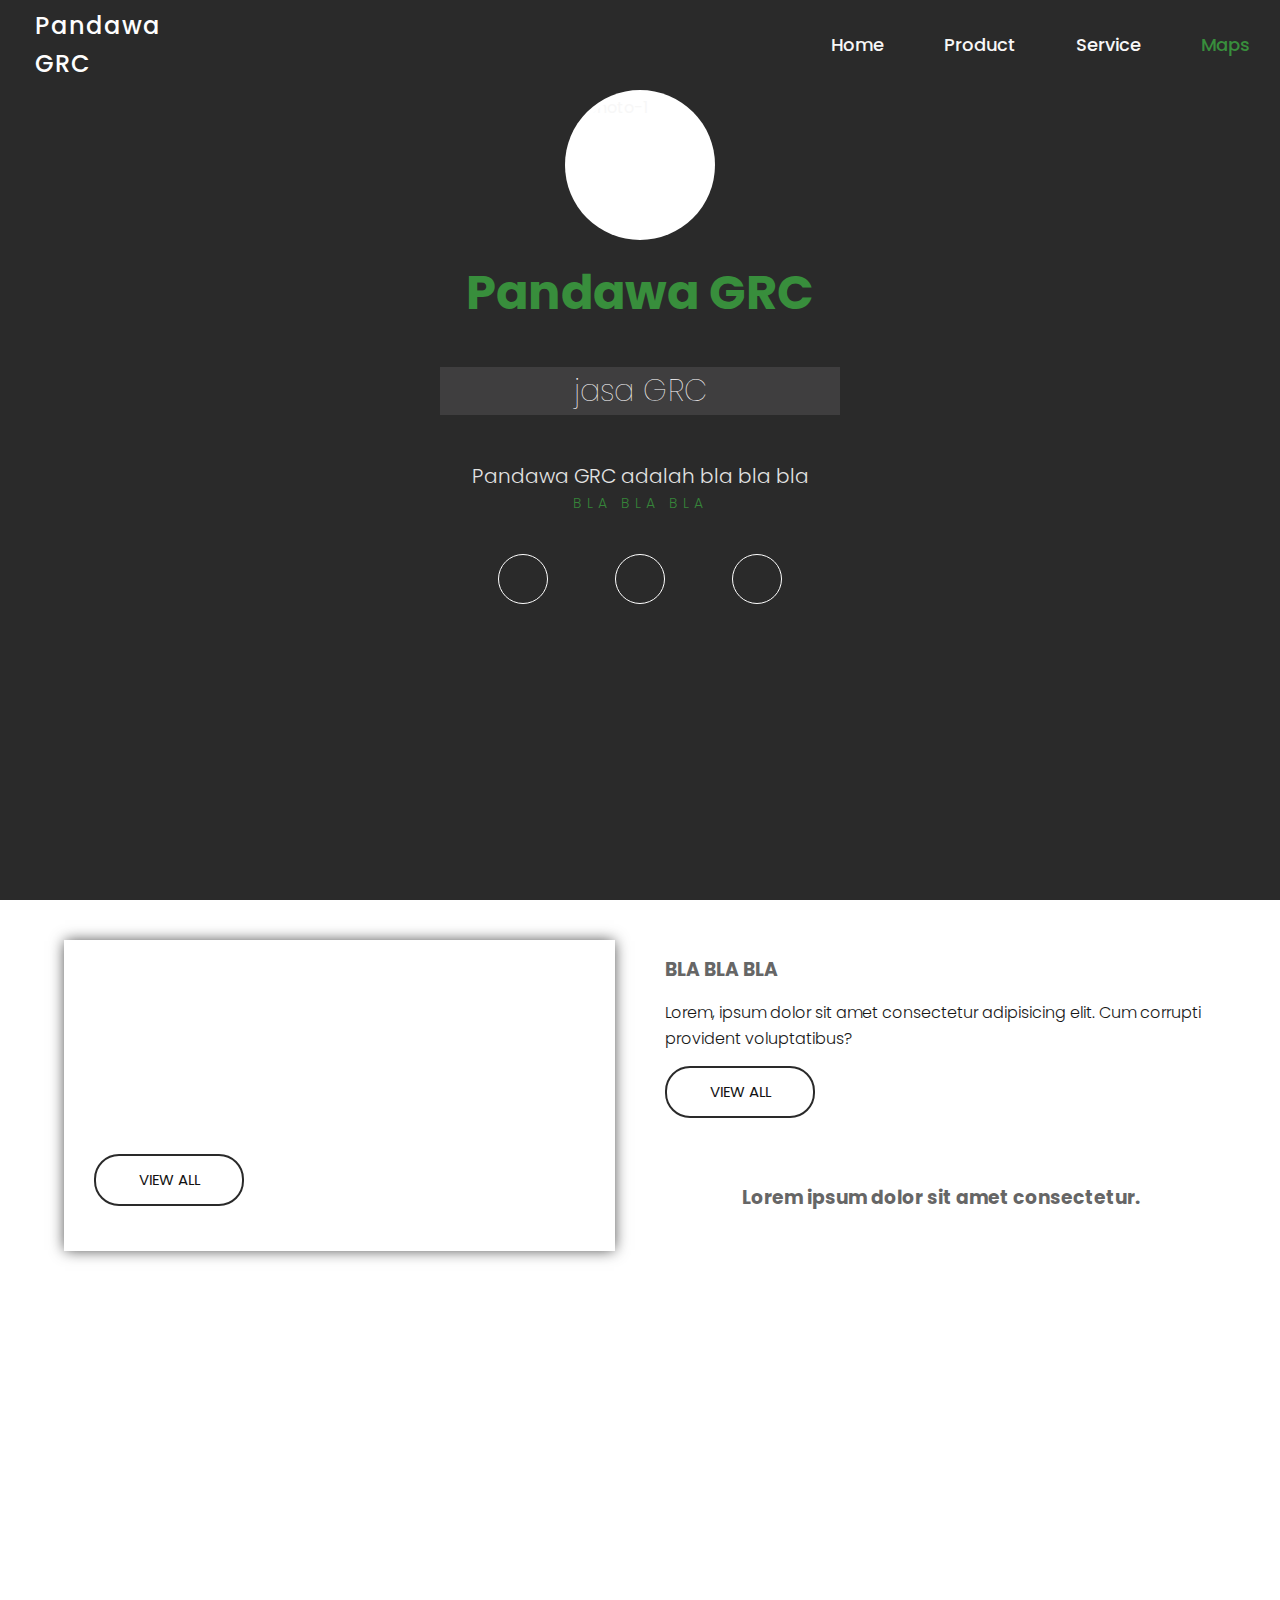
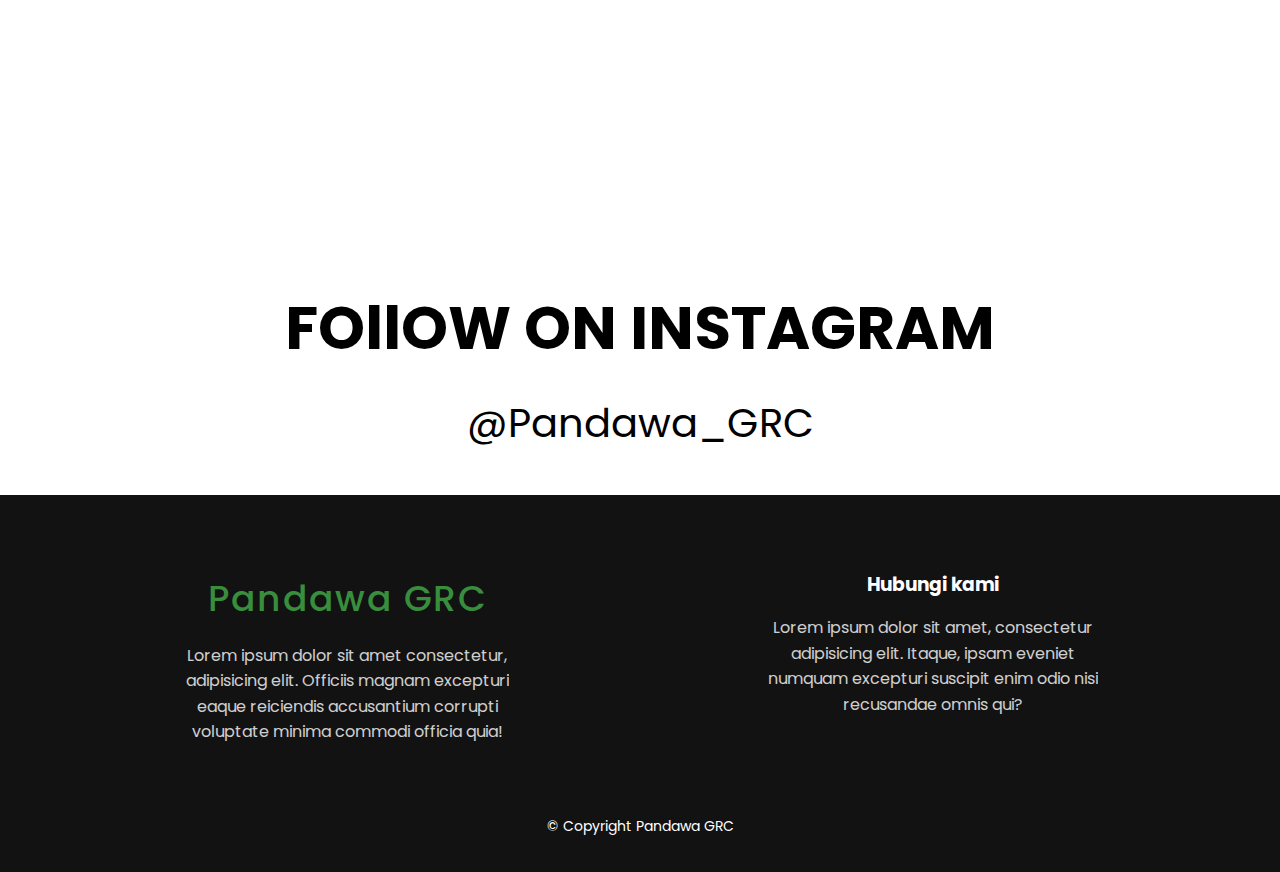
==== index.html @ bee5fdad "coba" ====
<!DOCTYPE html>
<html lang="en">

<head>
    <meta charset="UTF-8">
    <meta name="viewport" content="width=device-width, initial-scale=1.0">
    <title>Pandawa GRC</title>
    <link rel="stylesheet" href="css/style.css">
    <link rel="stylesheet" href="simplelightbox-master/dist/simple-lightbox.css">
    <script src="https://kit.fontawesome.com/6d033bf49c.js" crossorigin="anonymous"></script>
</head>

<body>
    <!-- header -->
    <header class="header">
        <div class="nav-section">
            <div class="brand-and-navBtn">
                <span class="brand-name">
                    Pandawa GRC
                </span>
                <span class="navBtn flex">
                    <i class="fas fa-bars"></i>
                </span>
            </div>
            <!-- nav menu -->
            <nav class="top-nav">
                <ul>
                    <li><a href="index.html">Home</a></li>
                    <li><a href="product.html">Product</a></li>
                    <li><a href="service.html">Service</a></li>
                    <li><a href="maps.html" class="active">Maps</a></li>
                </ul>
            </nav>
        </div>

        <div class="container about">
            <div class="about-content">
                <div class="about-img flex">
                    <img src="img/IMG_20230430_104029.jpg" alt="photo-1">
                </div>
                <h2>Pandawa GRC</h2>
                <h3>jasa GRC</h3>
                <blockquote>
                    Pandawa GRC adalah bla bla bla
                    <span>bla bla bla</span>
                </blockquote>
            </div>
            <div class="social-icons">
                <ul>
                    <li>
                        <a href="#"> <i class="fab  fa-instagram"></i></a>
                    </li>
                    <li>
                        <a href="#"> <i class="fab  fa-tiktok"></i></a>
                    </li>
                    <li>
                        <a href="#"> <i class="fab  fa-whatsapp"></i></a>
                    </li>
                </ul>
            </div>
        </div>
    </header>
    <!-- akhir header -->
    <!-- main -->
    <section class="section-one">
        <div class="container">
            <div class="sec-one-left">
                <!-- image -->
                <div>
                    <h3>
                        lorem ipsum dolor sit amet
                    </h3>
                    <p>
                        Lorem ipsum dolor sit amet consectetur, adipisicing elit. Magnam veritatis sit, quisquam alias perspiciatis optio suscipit facere quis non voluptatum.
                    </p>
                    <a href="#" class="btn">View All</a>
                </div>
            </div>

            <div class="sec-one-right">
                <div class="work-content">
                    <h3>BLA BLA BLA</h3>
                    <p>Lorem, ipsum dolor sit amet consectetur adipisicing elit. Cum corrupti provident voluptatibus?</p>
                    <a href="#" class="btn">View All</a>
                </div>
                <div class="work-imgs">
                    <div class="work-img-1">
                        <!-- image -->

                    </div>
                    <div class="work-img-2">
                        <!-- image -->
                    </div>
                </div>
                <h3>Lorem ipsum dolor sit amet consectetur.</h3>
            </div>
        </div>
    </section>

    <section class="section-two">
        <div class="container">
            <h2>FOllOW ON INSTAGRAM</h2>
            <span>@Pandawa_GRC</span>
            <div class="insta-imgs">
                <div>
                    <img src="img/insta-1" alt="">
                    <div class="icon-overlay flex">
                        <i class="fab fa-instagram"></i>
                    </div>
                </div>
                <div>
                    <img src="img/insta-2" alt="">
                    <div class="icon-overlay flex">
                        <i class="fab fa-instagram"></i>
                    </div>
                </div>
                <div>
                    <img src="img/insta-3" alt="">
                    <div class="icon-overlay flex">
                        <i class="fab fa-instagram"></i>
                    </div>
                </div>
                <div>
                    <img src="img/insta-4" alt="">
                    <div class="icon-overlay flex">
                        <i class="fab fa-instagram"></i>
                    </div>
                </div>
            </div>
        </div>
    </section>
    <!-- akhir main -->
    <!-- footer -->
    <footer class="footer">
        <div class="footer-container container">
            <div>
                <h2>Pandawa GRC</h2>
                <p>Lorem ipsum dolor sit amet consectetur, adipisicing elit. Officiis magnam excepturi eaque reiciendis accusantium corrupti voluptate minima commodi officia quia!</p>
            </div>
            <div>
                <h3>Hubungi kami</h3>
                <p>Lorem ipsum dolor sit amet, consectetur adipisicing elit. Itaque, ipsam eveniet numquam excepturi suscipit enim odio nisi recusandae omnis qui?</p>
            </div>
        </div>
        <p>&copy; Copyright Pandawa GRC</p>
    </footer>
    <!-- akhir footer -->
</body>
<script src="js/script.js"></script>
<script src="simplelightbox-master/dist/simple-lightbox.js"></script>
</html>
---- css/style.css ----
@import url('https://fonts.googleapis.com/css2?family=Poppins:ital,wght@0,600;0,800;0,900;1,300;1,400&display=swap');
:Root {
    --white: #f7f7f7;
    --white1: #fefefe;
    --black: #121212;
    --green: #388e3c;
    --gray: #666;
    --darkgray: #2a2a2a;
    --transition: all 0.5s ease;
}

* {
    padding: 0;
    margin: 0;
    box-sizing: border-box;
    font-family: 'Poppins', sans-serif;
}

body {
    line-height: 1.6;
}

img {
    width: 100%;
    display: block;
}

ul li {
    list-style: none;
}

a {
    text-decoration: none;
    color: var(--black);
}

h1,
h2,
h3,
h4,
h5,
h6,
p {
    margin: 15px 0;
}


/*utility classes*/

.flex {
    display: flex;
    justify-content: center;
    align-items: center;
}

.container {
    width: 90vw;
    margin: 0 auto;
}

.btn {
    background: var(--black);
    border: none;
    display: block;
    width: 150px;
    text-align: center;
    color: var(--black);
    text-transform: uppercase;
    background: transparent;
    font-size: 15px;
    padding: 12px;
    border: 2px solid var(--darkgray);
    border-radius: 25px;
    margin: 15px 0;
    transition: var(--transition);
}

.btn:hover {
    background: var(--green);
    color: var(--black);
}

.active {
    color: var(--green)!important;
}


/*============INDEX.HTML=============*/
/*===================================*/
/*===================================*/

/*header*/

.header {
    min-height: 100vh;
    background: var(--darkgray);
    color: #f7f7f7;
}

.top-nav a {
    color: #f7f7f7;
}

.brand-and-navBtn {
    background: #000;
    position: relative;
    z-index: 1000;
    height: 90px;
    display: flex;
    justify-content: space-between;
    align-items: center;
    font-weight: 500;
    font-size: 24px;
    padding: 15px 35px;
    color: var(--white1);
}

.brand-name {
    letter-spacing: 1px;
    cursor: pointer;
}

.navBtn {
    width: 40px;
    height: 40px;
    border: 1px solid var(--white);
    cursor: pointer;
}
.navBtn:hover{
    background: #fff;
    transition: var(--transition);
}

.top-nav{
    background: #000;
    transform: translateY(-600px);
    transition: var(--transition);
}
.showNav{
    transform: translateY(0);
}
.top-nav ul li{
    padding: 0;
}
.top-nav ul a{
    position: relative;
    font-weight: 500;
    font-size: 18px;
    text-align: center;
    display: block;
}
.top-nav ul a::after{
    content: "";
    height: 2px;
    background-color: var(--green);
    position: absolute;
    bottom: -5px;
    left: 50%;
    transform: translateX(-50%);
    width: 0;
    transition: var(--transition);
}
.top-nav ul a:hover::after{
    width: 100%;
}
.about{
    margin-top: -100px;
}
.about-content img{
    width: 140px;
    height: 140px;
    border-radius: 50%;
}
.about-img{
    background-color: #fff;
    width: 150px;
    height: 150px;
    margin: 0 auto;
    border-radius: 50%;
}
.about-content h2{
    font-size: 48px;
    text-align: center;
    margin-bottom: 35px;
    color: var(--green);
}
.about-content h3{
    color: #fff;
    font-size: 30px;
    font-weight: 100;
    background-color: rgba(255, 250, 255, 0.1);
    width: 400px;
    margin: 35px auto;
    text-align: center;
}
blockquote{
    font-size: 20px;
    font-weight: 300;
    opacity: 0.9;
    width: 60vw;
    margin: 45px auto 15px auto;
    text-align: center;
}

blockquote span{
    font-size: 14px;
    text-transform: uppercase;
    color: var(--green);
    font-weight: 300;
    letter-spacing: 5px;
    display: block;
}

.social-icons{
    width: 350px;
    margin: 40px auto 0 auto;
    padding-bottom: 30px;
}
.social-icons ul a{
    color: #fff;
    font-size:  30px;
    display: block;
    width: 50px;
    height: 50px;
    border: 1px solid #fff;
    border-radius: 50%;
    display: flex;
    justify-content: center;
    align-items: center;
    transition: var(--transition);
}
.social-icons ul{
    display: flex;
    justify-content: space-around;
}
.social-icons ul a:hover{
    background : var(--green);
    border-color: var(--green);
}


/*section one*/
.section-one{
   margin: 40px 0; 
   min-height: 100vh;
}
.sec-one-left{
    height: 100vh;
    background: url(https://harga123.info/wp-content/uploads/2020/03/harga-kubah-masjid-GRC-Bandung.jpg) center/cover no-repeat;
    box-shadow: 0px 0px 14px -1px rgba(0, 0, 0, 0.75);
    -webkit-box-shadow: 0px 0px 14px -1px rgba(0, 0, 0, 0.75);
    -moz-box-shadow: 0px 0px 14px -1px rgba(0, 0, 0, 0.75);
}
.sec-one-left div {
    color: #fff;
    height: 100%;
    display: flex;
    flex-direction: column;
    justify-content: flex-end;
    padding: 30px;
}
.sec-one-left div h3{
    font-size: 20px;
    opacity: 0.9;
}
.sec-one-left div p{
    font-weight: 300;
    opacity: 0.8;
}
.sec-one-right h3{
    color: var(--gray);
}
.sec-one-right >h3{
    text-align: center;
}
.sec-one-right p{
    opacity: 0.9;
    font-weight: 300;
}
.work-content{
    margin: 50px 0;
}
.work-imgs{
    display: grid;
    grid-template-columns: repeat(2,1fr);
    grid-column-gap: 20px;
}
.work-imgs-1{
    background: linear-gradient(rgba(0,0,0,0), rgba(0,0,0,0.6)), 
    url("img/project-1.jpg") center/cover no-repeat;
    height: 400px;
    transition: var(--transition);
}
.work-imgs-2{
    background: linear-gradient(rgba(0,0,0,0), rgba(0,0,0,0.6)), 
    url("img/project-2.jpg") center/cover no-repeat;
    height: 400px;
    transition: var(--transition);
}
.work-imgs div:hover{
    box-shadow: 0 0 8px #000;
    -webkit-box-shadow: 0 0 8px #000;
    -moz-box-shadow:0 0 8px #000;
}

/*section two*/

.section-two {
    margin: 40px;
}
.section-two{
    text-align: center;
    font-size: 40px;
}
.section-one span{
    color: var(--darkgray);
    text-align: center;
    display: block;
    font-size: 20px;
    margin-bottom: 20px;
}

.insta-imgs{
    display: grid;
    grid-template-columns: repeat(2,1fr);
}
.insta-imgs > div{
    position: relative;
}
.icon-overlay{
    position: absolute;
    color: #fff;
    top: 0;
    left: 0;
    width: 100%;
    height: 100%;
    font-size: 50px;
    background: rgba(134, 194, 50, 0.4);
    opacity: 0;
    transition: var(--transition);
}

.insta-imgs > div:hover .icon-overlay{
    opacity: 1;
}

/* section three */
.section-three{
    margin: 40px 0;
}

.single-img{
    position: relative;
    margin: 10px;
}

.single-img-content{
    position: absolute;
    bottom: 0;
    left: 0;
    right: 0;
    color: #fff;
    padding: 5px 30px;
    background: rgba(0, 0, 0, 0.7);
}
.single-img-content h3{
    font-size: 18px;
    font-weight: 300;
    text-transform: uppercase;
}
/* section four */
.section-four{
    margin: 40px 0;
}

.blog{
    margin: 40px 0;
}
.blog-content{
padding: 25px;
background: #f7f7f7;
}
.blog span{
    display: block;
}
.badge{
    background: var(--green);
    width: 160px;
    border-radius: 5px;
    padding: 5px 5px;
    color: #fff;
    text-align: center;
    margin-bottom: 8px;
}
.misc-info{
    font-size: 14px;
    color: var(--black);
    margin-top: 16px;
}

.blog-title{
    font-size: 20px;
    font-weight: 900;
}
.blog-text{
    font-weight: 300;
}

/*section five*/
.section-five{
    margin: 40px 0;
}
.section-five .container div{
    margin: 20px 0;
}
.contact-top{
    text-align: center;
}
.contact-top h3{
    font-size: 28px;
}
.contact-top p{
    font-weight: 300;
    width: 70%;
    margin: 0 auto;
}
.contact-middle div{
    text-align: center;
    padding: 25px 0;
    background: var(--darkgray);
    color: #fff;
}
.contact-middle div span{
    display: block;
}
.contact-icon{
    font-size: 30px;
}
.contact-middle div span:nth-child(2){
    font-size: 18px;
    font-weight: bold;
}
.contact-middle div p{
    font-weight: 300;
    opacity: 0.7;
}
.contact-bottom{
    margin-top: 50px!important;
}
.form input[type = "text"], .form input[type = "email"], .form textarea{
    width: 100%;
    font-size: 16px;
    padding: 10px 15px;
    margin: 10px 0;
    border: 1px solid var(--green);
    outline: none;
    border-radius: 5px;
}
.contact-bottom .form{
    padding: 0 20px;
}
/*footer*/
.footer{
    background: var(--black);
    color: #fff;
    padding: 20px 0;
    text-align: center;
}

.footer-container > div{
    margin: 40px 0;
}

.footer-container h2{
    color: var(--green);
    font-size: 36px;
    font-weight: 500;
    letter-spacing: 2px;
}
.footer-container p{
    opacity: 0.8;
}

.footer >p{
    text-align: center;
    font-size: 14px;
}

/*responsive media queries*/

@media screen and (min-width: 678px) {
    /*section five*/
    .contact-middle{
        display: grid;
        grid-template-columns: repeat(2,1fr);
        grid-column-gap: 20px;
    }
}

@media screen and (min-width: 800px) {
    /*section two*/
    .insta-imgs{
        grid-template-columns: repeat(4,1fr);
    }

    /*section three*/
    .gallery{
        display: grid;
        grid-template-columns: repeat(2, 1fr);
    }

    /*section four*/
    .blog-wrapper-sm{
        display: grid;
        grid-template-columns: repeat(2, 1fr);
        grid-gap: 20px;
    }
}

@media screen and (min-width: 992px) {
    /*header & footer*/
    .nav-section{
        display: flex;
        justify-content: space-between;
    }
    .navBtn{
        display: none;
    }
    .brand-and-navBtn{
        flex: 0 0 10%;
        background: none;
    }
    .top-nav{
        flex: 0 1 80%;
        display: flex;
        justify-content: flex-end;
        align-items: center;
        transition: transform 0s ease;
        transform: translateY(0);
        background: transparent;
    }
    .top-nav ul{
        display: flex;
    }
    .top-nav ul li{
        margin-right: 30px;
        margin-left: 30px;
    }
    .about{
        margin-top: 0;
    }
    .search-icon{
        flex: 0 0 10%;
        display: block;
        display: flex;
        justify-content: center;
        align-items: center;
        font-size: 24px;
        cursor: pointer;
        transition: var(--transition);
    }
    .search-icon i:hover{
        transform: scale(1.2);
    }
    /*section five*/
    .contact-middle{
        grid-template-columns: repeat(4,1fr);
    }
    .contact-bottom{
        display: grid;
        grid-template-columns: repeat(2,1fr);
        grid-column-gap: 20px;
    }
}

@media screen and (min-width: 1000px) {
    /*section one*/
    .section-one .container{
        display: grid;
        grid-template-columns: repeat(2, 1fr);
        grid-column-gap: 50px;
    }
    .sec-one-left{
        align-self: center;
    }
    .work-content{
        margin-top: 0;
    }
    .sec-one-left{
        height: 100%;
    }
    /*section four*/
    .blog-wrapper-lg{
        display: grid;
        grid-template-columns: repeat(2, 1fr);
        grid-gap: 20px;
    }
    /*footer*/
    .footer-container{
        display: grid;
        grid-template-columns: repeat(2, 1fr);
        grid-gap: 20px;
    }
}

@media screen and (min-width: 1200px) {
    /*footer*/
    .footer-container > div{
        width: 60%;
        margin-left: auto;
        margin-right: auto;
    }
    /*section three*/
    .gallery{
        grid-template-columns: repeat(3,1fr);
    }
}

@media screen and (min-width: 1400px) {
    /*section four*/
    .blog-wrapper-sm{
        grid-template-columns: repeat(4, 1fr);
    }
}

/*extra small size*/

@media screen and (max-width: 500px){
    /* overall styling */
    .header{
        padding-bottom: 30px;
    }
    .social-icons{
        display: none;
    }
    .about-content h3{
        width: 100%;
    }
    .about-content blockquote{
        font-size: 16px;
        width: 100%;
    }
    .subs{
        width: 280px;
    }
    .subs i{
        display: none;
    }
    .subs input{
        width: 100%;
    }
    .subs button{
        padding-left: 8px;
        padding-right: 8px;
    }
    h2{
        font-size: 30px!important;
    }
    h3{
        font-size: 20px!important;
    }
    p{
        font-size: 15px;
    }
    .btn{
        font-size: 14px;
        padding: 8px 0;
    }
    .work-imgs{
        grid-template-columns: 1fr;
        grid-row-gap: 20px;
    }
}

/*UNDER CONSTRUCT*/
/*HARUS DI BUAT KOMEN KETIKA SUDAH 100% JADI*/

.wrapper{
    padding: 0;
    margin: 0;
    box-sizing: border-box;
    font-family: 'Poppins', sans-serif;
    justify-content: center;
    text-align: center;
    margin-top: 50px;
}
button{
    
    display: inline-block;
    outline: none;
    cursor: pointer;
    font-size: 14px;
    line-height: 1;
    border-radius: 500px;
    transition-property: background-color,border-color,color,box-shadow,filter;
    transition-duration: .3s;
    border: 1px solid transparent;
    letter-spacing: 2px;
    min-width: 160px;
    text-transform: uppercase;
    white-space: normal;
    font-weight: 700;
    text-align: center;
    padding: 17px 48px;
    color: #fff;
    background-color: var(--green);
    height: 48px;
    margin-bottom: 40px;
    } 
    
    button:hover{
        transform: scale(1.04);
        background-color:var(--green);
    }
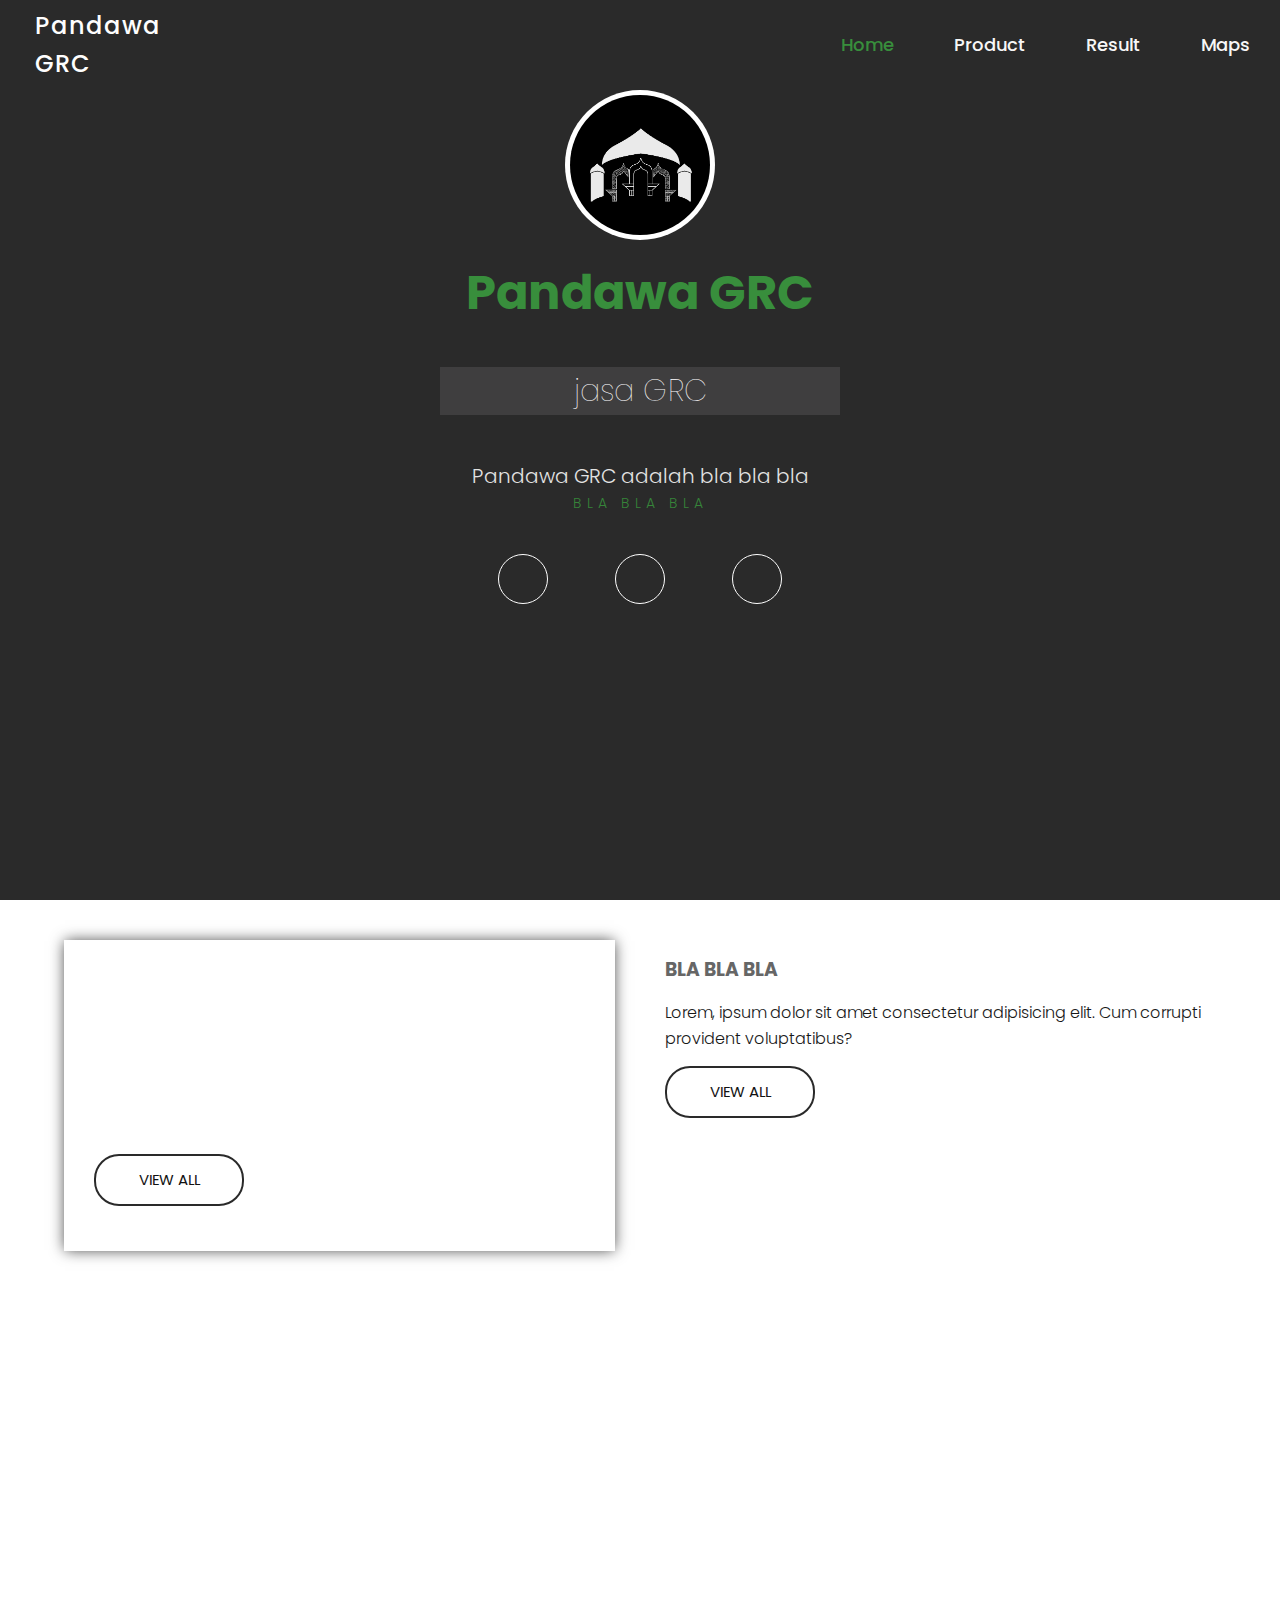
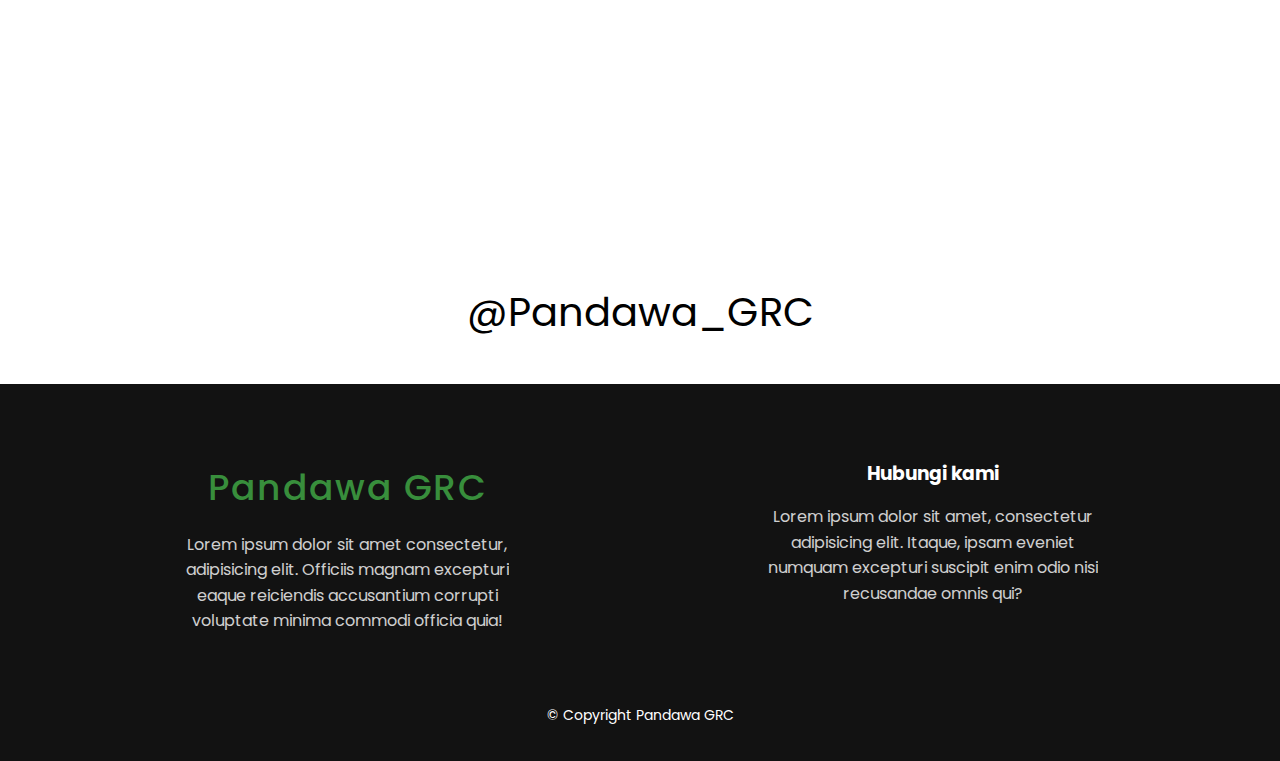
==== commit 56a37505: "tambah" ====
--- a/index.html
+++ b/index.html
@@ -25,10 +25,10 @@
             <!-- nav menu -->
             <nav class="top-nav">
                 <ul>
-                    <li><a href="index.html">Home</a></li>
+                    <li><a href="index.html" class="active">Home</a></li>
                     <li><a href="product.html">Product</a></li>
-                    <li><a href="service.html">Service</a></li>
-                    <li><a href="maps.html" class="active">Maps</a></li>
+                    <li><a href="result.html">Result</a></li>
+                    <li><a href="maps.html">Maps</a></li>
                 </ul>
             </nav>
         </div>
@@ -36,7 +36,7 @@
         <div class="container about">
             <div class="about-content">
                 <div class="about-img flex">
-                    <img src="img/IMG_20230430_104029.jpg" alt="photo-1">
+                    <img src="img/logo.jpg" alt="photo-1">
                 </div>
                 <h2>Pandawa GRC</h2>
                 <h3>jasa GRC</h3>
@@ -84,22 +84,29 @@
                     <a href="#" class="btn">View All</a>
                 </div>
                 <div class="work-imgs">
-                    <div class="work-img-1">
+                    <div class="work-img">
                         <!-- image -->
-
+                        <img src="img/hasil.jpg" alt="">
                     </div>
-                    <div class="work-img-2">
+                    <div class="work-img">
                         <!-- image -->
+                        <img src="img/cetakan.jpg" alt="">
+                    </div>
+                    <div class="work-img">
+                        <!-- image -->
+                        <img src="img/pabrik.jpg" alt="">
+                    </div>
+                    <div class="work-img">
+                        <!-- image -->
+                        <img src="img/pengiriman.jpg" alt="">
                     </div>
                 </div>
-                <h3>Lorem ipsum dolor sit amet consectetur.</h3>
             </div>
         </div>
     </section>
 
     <section class="section-two">
         <div class="container">
-            <h2>FOllOW ON INSTAGRAM</h2>
             <span>@Pandawa_GRC</span>
             <div class="insta-imgs">
                 <div>
